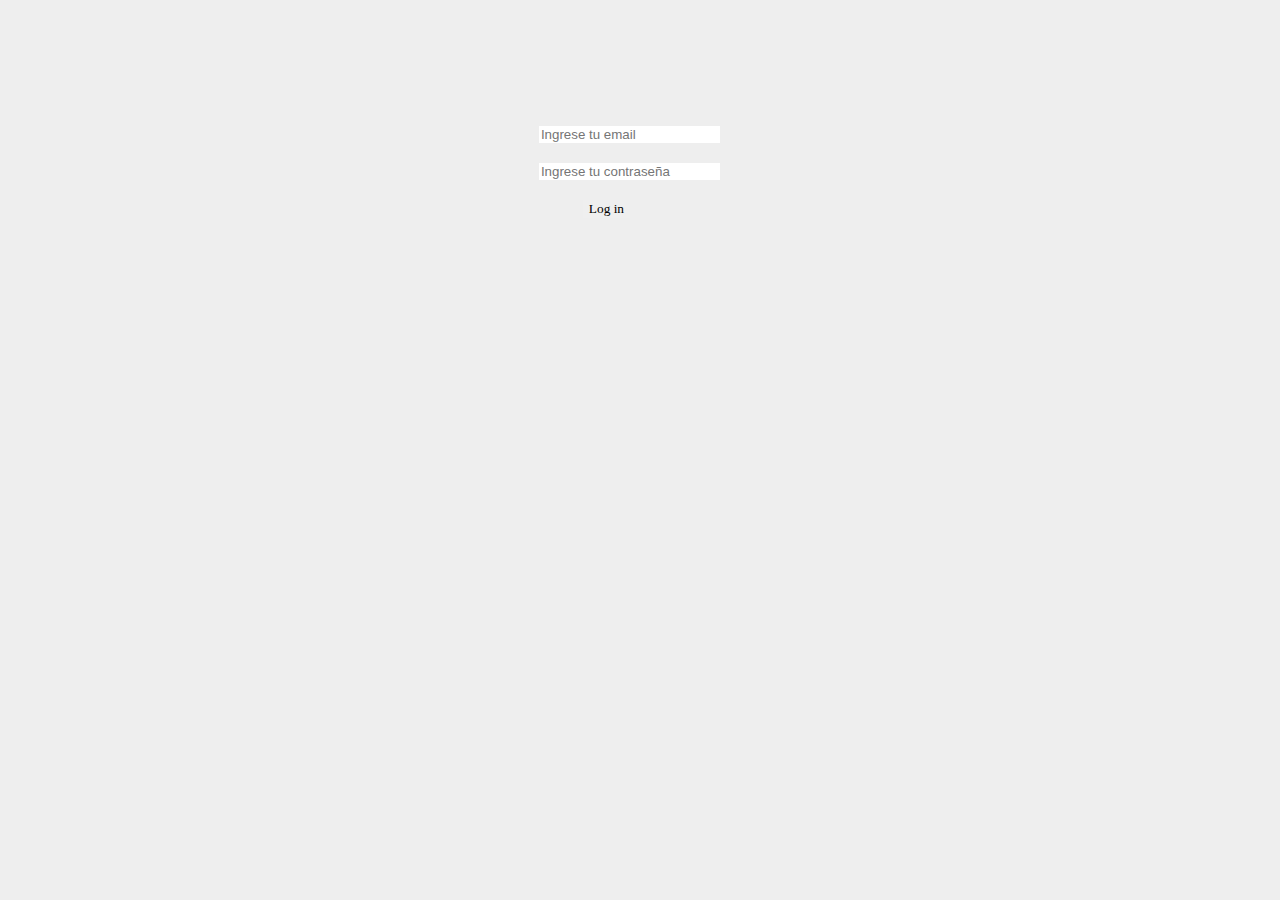
==== log.html @ 03767d35 "error surged, fix later" ====
<!DOCTYPE html>
<html lang="en">
  <head>
    <link rel="stylesheet" href="css/style.css" />
    <meta charset="UTF-8" />
    <meta name="viewport" content="width=device-width, initial-scale=1.0" />
    <title>Code secion</title>
  </head>
  <body>
    <div class="all-container">
      <input class="log-email" type="email" placeholder="Ingrese tu email" />
      <input
        class="log-pass"
        type="password"
        placeholder="Ingrese tu contraseña"
      />
      <button class="log">Log in</button>
    </div>
    <script src="js/log.js"></script>
    <script src="js/main.js"></script>
  </body>
</html>
---- css/style.css ----
body {
  background-color: #eee;
  font-family: sans-serif;
}

.registred,
.log {
  cursor: pointer;
  border: none;
  margin-left: 6%;
  margin-top: 20px;
  font-family: serif;
  display: block;
}

.email,
.log-email {
  border: none;
  display: block;
}

.pass,
.log-pass {
  border: none;
  margin-top: 20px;
  display: block;
}

.all-container {
  margin-top: 10%;
  margin-left: 42%;
}
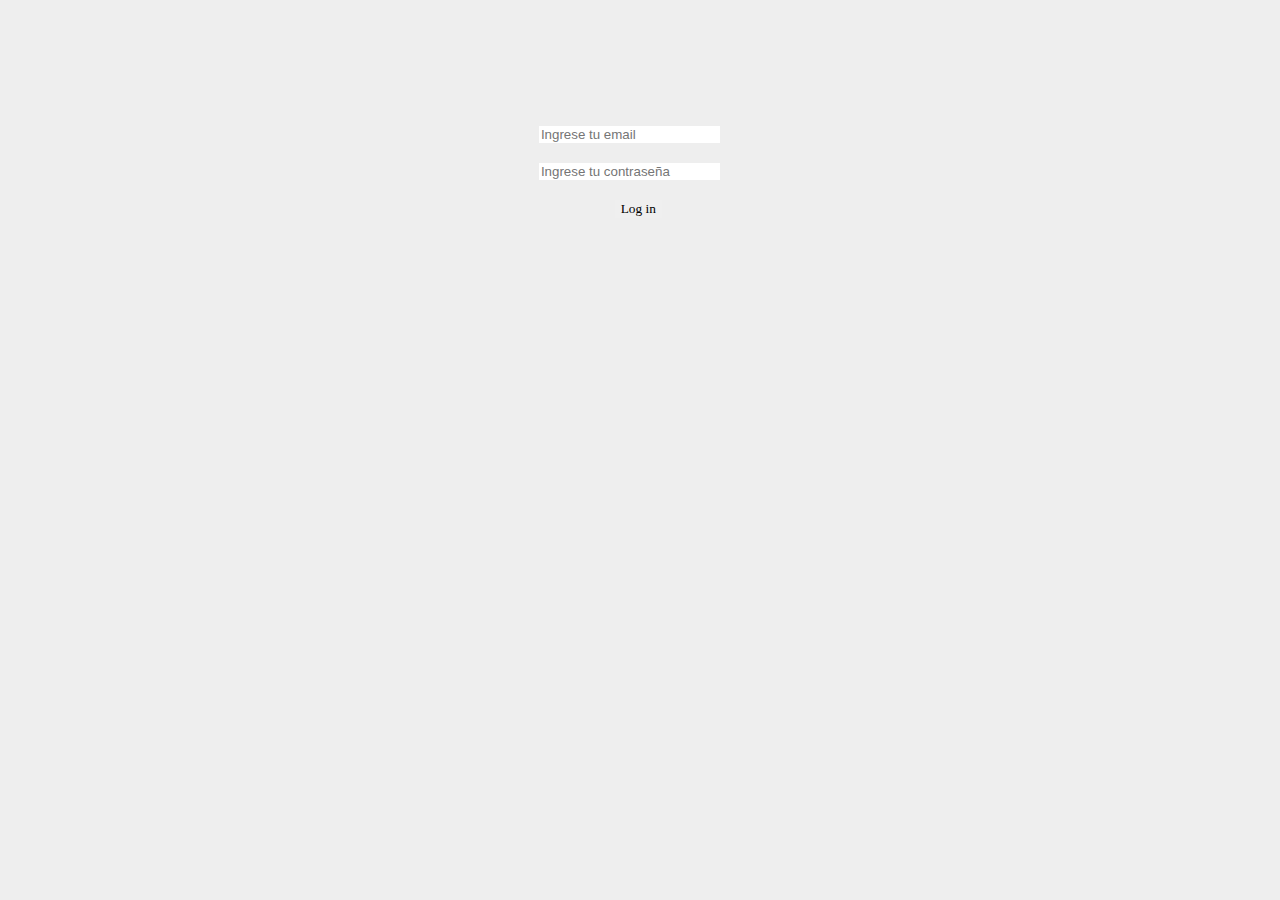
==== commit df651d84: "Finishe" ====
--- a/log.html
+++ b/log.html
@@ -4,7 +4,7 @@
     <link rel="stylesheet" href="css/style.css" />
     <meta charset="UTF-8" />
     <meta name="viewport" content="width=device-width, initial-scale=1.0" />
-    <title>Code secion</title>
+    <title>Log in</title>
   </head>
   <body>
     <div class="all-container">
@@ -14,8 +14,9 @@
         type="password"
         placeholder="Ingrese tu contraseña"
       />
-      <button class="log">Log in</button>
+      <button class="button-log">Log in</button>
     </div>
+    <h1 class="true"></h1>
     <script src="js/log.js"></script>
     <script src="js/main.js"></script>
   </body>
--- a/css/style.css
+++ b/css/style.css
@@ -3,8 +3,13 @@
   font-family: sans-serif;
 }
 
+.true {
+  text-align: center;
+  color: green;
+}
+
 .registred,
-.log {
+.button-log {
   cursor: pointer;
   border: none;
   margin-left: 6%;
@@ -28,5 +33,6 @@
 
 .all-container {
   margin-top: 10%;
+  width: 100%;
   margin-left: 42%;
 }
